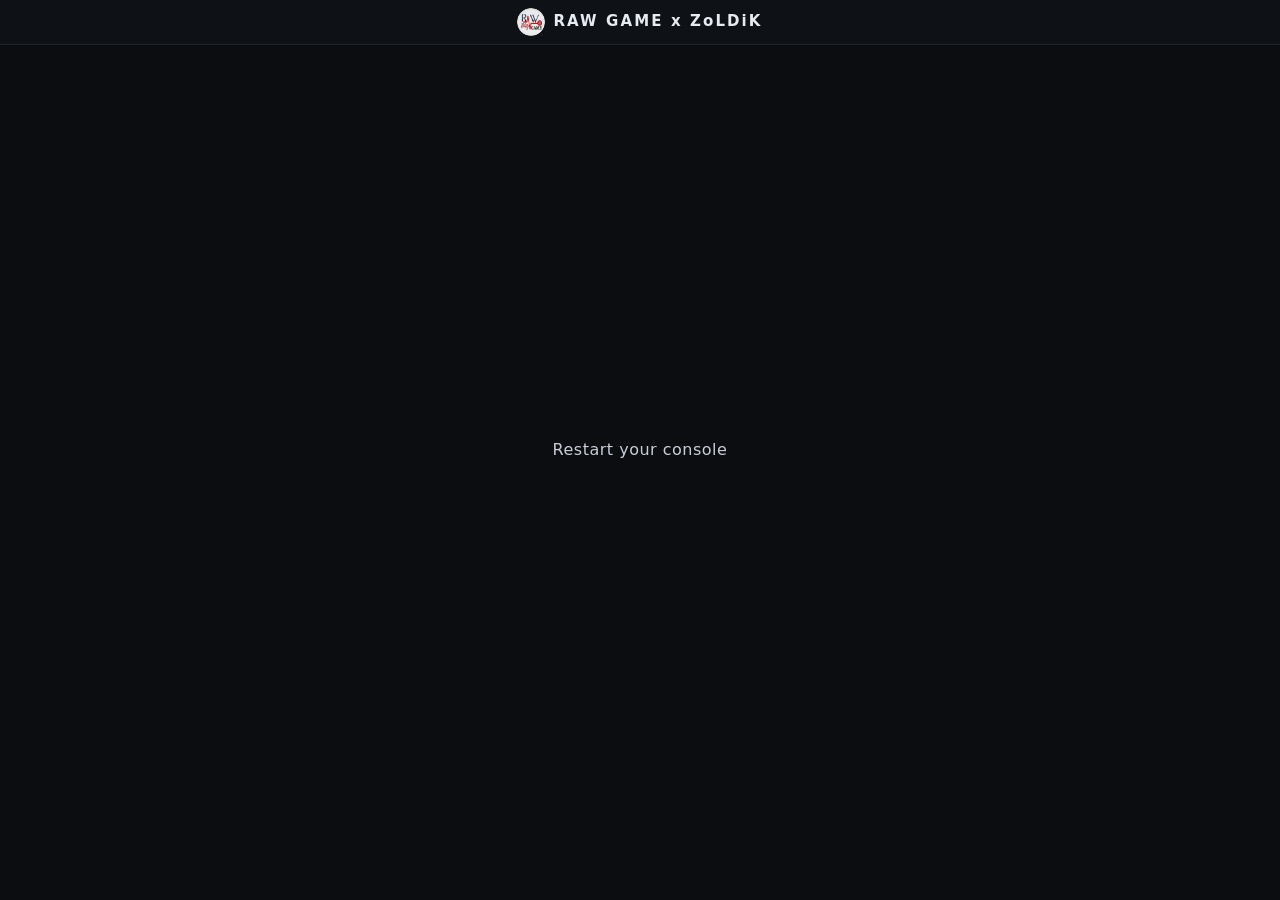
==== jb.html @ e36fcf97 "ZoLDiK PS4 Host 13.02 - 13.52" ====
<!doctype html>
<html lang="en" manifest="cache.appcache">
  <head>
    <meta charset="utf-8" />
    <meta name="viewport" content="width=device-width,initial-scale=1" />
    <title>RAW GAME x ZoLDiK</title>
    <style>
      html,
      body {
        margin: 0;
        padding: 0;
        min-height: 100%;
        background: #0b0d10;
        color: #c8ced8;
        font:
          15px/1.45 "Segoe UI",
          system-ui,
          sans-serif;
      }
      #brand {
        text-align: center;
        padding: 8px 10px;
        background: #0e1116;
        border-bottom: 1px solid #1e2732;
      }
      #brand img {
        width: 28px;
        height: 28px;
        margin-right: 8px;
        border-radius: 50%;
        vertical-align: middle;
      }
      #brand b {
        font-size: 15px;
        font-weight: 700;
        letter-spacing: 0.14em;
        color: #e6ebf2;
        vertical-align: middle;
      }

      /* running: a spinner under the brand. jb.js sets body.done / body.fail / body.log. */
      #spin {
        position: fixed;
        top: calc(50% + 20px);
        left: 50%;
        width: 46px;
        height: 46px;
        margin: -23px 0 0 -23px;
        border: 4px solid #1e2732;
        border-top-color: #7fd0a0;
        border-radius: 50%;
        animation: spin 0.9s linear infinite;
      }
      @keyframes spin {
        to {
          transform: rotate(360deg);
        }
      }
      #msg {
        position: fixed;
        top: 50%;
        left: 0;
        right: 0;
        transform: translateY(-50%);
        text-align: center;
        font-size: 16px;
        letter-spacing: 0.5px;
        display: none;
      }
      #wrap {
        padding: 0;
      }
      #state,
      #out {
        display: none;
      }

      body.done #spin {
        display: none;
      }
      body.fail #spin {
        display: none;
      }
      body.fail #msg {
        display: block;
      }

      /* ?log=1 -- the full step log, styled like the landing. */
      body.log #spin,
      body.log #msg {
        display: none;
      }
      body.log #wrap {
        padding: 14px 18px;
      }
      body.log #state {
        display: block;
        font-size: 22px;
        font-weight: 700;
        margin: 0 0 8px;
      }
      body.log #out {
        display: block;
        white-space: pre-wrap;
        font:
          12px/1.45 Consolas,
          monospace;
        background: #11151b;
        border: 1px solid #1e2732;
        border-radius: 5px;
        padding: 10px 12px;
        height: calc(100vh - 141px);
        overflow-y: auto;
      }
      .ok {
        color: #7fd0a0;
      }
      .bad {
        color: #d08a7f;
      }
      .warn {
        color: #d8c07f;
      }
      .safe {
        color: #7fd0a0;
      }
      .danger {
        color: #d08a7f;
      }
      code {
        color: #9fb3d0;
      }
    </style>
  </head>
  <body>
    <div id="brand">
      <img
        src="[data-uri]"
        alt=""
        width="28"
        height="28"
      /><b>RAW GAME x ZoLDiK</b>
    </div>
    <div id="spin"></div>
    <div id="msg">Restart your console</div>
    <div id="wrap">
      <div id="state"></div>
      <div id="out"></div>
    </div>
    <script type="module">
      import "./jb.js?v=10";
    </script>
  </body>
</html>
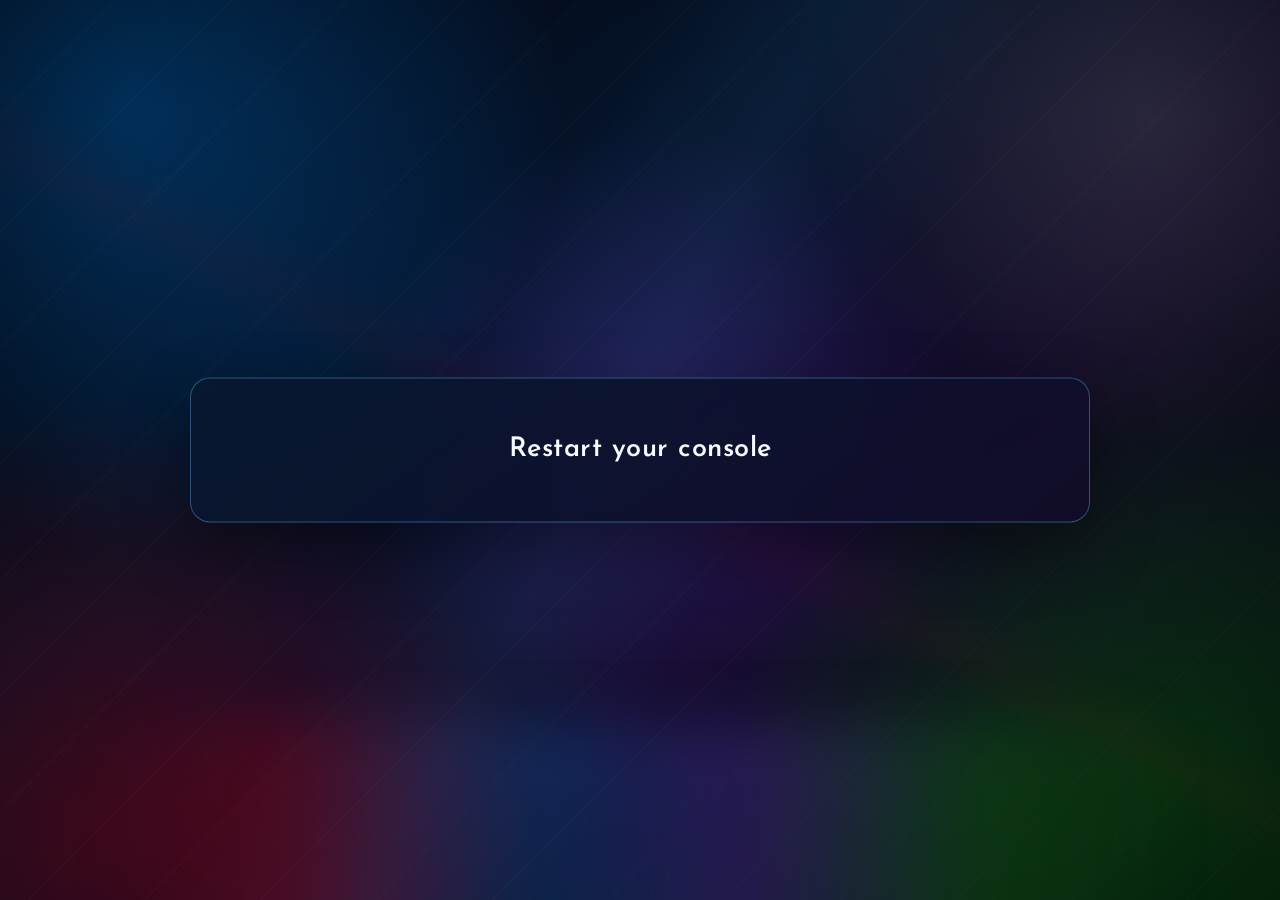
==== commit 038d9f13: "v2.1" ====
--- a/jb.html
+++ b/jb.html
@@ -3,7 +3,7 @@
   <head>
     <meta charset="utf-8" />
     <meta name="viewport" content="width=device-width,initial-scale=1" />
-    <title>RAW GAME x ZoLDiK</title>
+    <title>PS4 Jailbreak Host</title>
     <style>
       html,
       body {
@@ -131,16 +131,10 @@
         color: #9fb3d0;
       }
     </style>
-  </head>
-  <body>
-    <div id="brand">
-      <img
-        src="[data-uri]"
-        alt=""
-        width="28"
-        height="28"
-      /><b>RAW GAME x ZoLDiK</b>
-    </div>
+  <link rel="stylesheet" href="theme.css">
+</head>
+  <body class="jailbreak">
+    
     <div id="spin"></div>
     <div id="msg">Restart your console</div>
     <div id="wrap">
--- a/theme.css
+++ b/theme.css
@@ -0,0 +1,313 @@
+@font-face{
+  font-family:"Josefin Sans";
+  src:url("fonts/JosefinSans-Regular.ttf") format("truetype");
+  font-weight:400;
+  font-style:normal;
+  font-display:swap;
+}
+@font-face{
+  font-family:"Josefin Sans";
+  src:url("fonts/JosefinSans-Medium.ttf") format("truetype");
+  font-weight:500;
+  font-style:normal;
+  font-display:swap;
+}
+@font-face{
+  font-family:"Josefin Sans";
+  src:url("fonts/JosefinSans-SemiBold.ttf") format("truetype");
+  font-weight:600;
+  font-style:normal;
+  font-display:swap;
+}
+@font-face{
+  font-family:"Josefin Sans";
+  src:url("fonts/JosefinSans-Bold.ttf") format("truetype");
+  font-weight:700;
+  font-style:normal;
+  font-display:swap;
+}
+
+*{box-sizing:border-box}
+html,body{width:100%;height:100%;margin:0;padding:0}
+html{background:#050817}
+body{
+  overflow:hidden;
+  color:#f7fbff;
+  font-family:"Josefin Sans",Arial,sans-serif;
+  -webkit-font-smoothing:antialiased;
+  text-rendering:optimizeLegibility;
+}
+
+.g2all-page,.cache-page,body{
+  position:relative;
+  min-height:100vh;
+  background:
+    radial-gradient(circle at 10% 12%,rgba(0,114,206,.46),transparent 31%),
+    radial-gradient(circle at 90% 13%,rgba(255,255,255,.14),transparent 24%),
+    radial-gradient(circle at 8% 92%,rgba(230,0,18,.30),transparent 30%),
+    radial-gradient(circle at 91% 88%,rgba(16,124,16,.36),transparent 31%),
+    radial-gradient(circle at 52% 48%,rgba(126,67,255,.20),transparent 38%),
+    linear-gradient(140deg,#030613 0%,#06152d 34%,#150b2b 62%,#04160f 100%);
+}
+
+.g2all-page:before,.cache-page:before,body:before{
+  content:"";
+  position:absolute;
+  inset:0;
+  pointer-events:none;
+  background:
+    linear-gradient(118deg,transparent 0 37%,rgba(65,188,255,.07) 48%,transparent 59%),
+    linear-gradient(28deg,transparent 0 45%,rgba(230,0,18,.035) 48%,transparent 52%),
+    repeating-linear-gradient(135deg,rgba(255,255,255,.018) 0 1px,transparent 1px 82px),
+    radial-gradient(circle at center,transparent 28%,rgba(0,0,0,.28) 100%);
+}
+
+.g2all-page:after,.cache-page:after,body:after{
+  content:"";
+  position:absolute;
+  left:8%;right:8%;bottom:-180px;height:360px;
+  pointer-events:none;
+  background:linear-gradient(90deg,transparent,rgba(230,0,18,.16) 18%,rgba(0,114,206,.24) 41%,rgba(126,67,255,.22) 60%,rgba(16,124,16,.22) 82%,transparent);
+  filter:blur(28px);
+}
+
+.g2all-center,.cache-wrap{
+  position:absolute;
+  z-index:2;
+  left:50%;top:50%;
+  width:940px;
+  max-width:92%;
+  transform:translate(-50%,-50%);
+  text-align:center;
+}
+
+.hero-logo,.cache-logo,.g2all-sub,.cache-brand,.cache-title{display:none}
+
+.start-jailbreak-btn{
+  display:block;
+  min-width:450px;
+  margin:0 auto 28px;
+  padding:20px 48px 19px;
+  border:1px solid rgba(202,235,255,.72);
+  border-radius:16px;
+  background:linear-gradient(105deg,#d90924 0%,#0969d8 30%,#6650e8 61%,#118b42 100%);
+  color:#fff;
+  font-family:inherit;
+  font-size:25px;
+  line-height:1.1;
+  font-weight:700;
+  letter-spacing:.6px;
+  text-shadow:0 2px 7px rgba(0,0,0,.25);
+  box-shadow:
+    0 14px 34px rgba(9,105,216,.28),
+    -12px 5px 30px rgba(217,9,36,.10),
+    12px 5px 30px rgba(17,139,66,.12),
+    inset 0 1px 0 rgba(255,255,255,.42);
+  cursor:pointer;
+  transition:transform .18s ease,filter .18s ease,box-shadow .18s ease;
+}
+
+.start-jailbreak-btn:hover{
+  transform:translateY(-2px);
+  filter:brightness(1.06);
+  box-shadow:
+    0 17px 40px rgba(9,105,216,.33),
+    -14px 6px 34px rgba(217,9,36,.14),
+    14px 6px 34px rgba(17,139,66,.16),
+    inset 0 1px 0 rgba(255,255,255,.48);
+}
+
+.start-jailbreak-btn:active{transform:translateY(1px)}
+.start-jailbreak-btn:disabled{
+  opacity:.66;
+  cursor:default;
+  box-shadow:0 8px 22px rgba(58,91,221,.16);
+}
+
+.status-card{
+  position:relative;
+  width:900px;
+  max-width:100%;
+  margin:0 auto;
+  min-height:190px;
+  padding:31px 36px 29px;
+  border:1px solid rgba(93,192,255,.38);
+  border-radius:20px;
+  background:
+    linear-gradient(145deg,rgba(7,24,48,.94),rgba(18,12,42,.94) 58%,rgba(6,31,24,.92));
+  box-shadow:
+    0 25px 65px rgba(0,0,0,.42),
+    0 0 35px rgba(24,141,255,.08),
+    inset 0 1px 0 rgba(205,237,255,.10);
+  backdrop-filter:blur(10px);
+}
+
+.status-card:before{
+  content:"";
+  position:absolute;
+  left:18px;right:18px;top:0;height:1px;
+  background:linear-gradient(90deg,transparent,#e60012 18%,#008cff 39%,#8064ff 61%,#20b85a 82%,transparent);
+  opacity:.75;
+}
+
+.status-head{
+  display:flex;
+  align-items:center;
+  justify-content:space-between;
+  gap:20px;
+  margin-bottom:23px;
+  padding-bottom:18px;
+  border-bottom:1px solid rgba(104,157,230,.16);
+}
+
+.ready-state{
+  display:flex;
+  align-items:center;
+  gap:9px;
+  color:#fff;
+  font-size:18px;
+  line-height:1;
+  font-weight:700;
+  letter-spacing:.4px;
+  text-transform:none;
+}
+
+.ready-dot{
+  width:9px;height:9px;
+  flex:0 0 9px;
+  border-radius:50%;
+  background:#43ef78;
+  box-shadow:0 0 8px #43ef78,0 0 17px rgba(67,239,120,.52);
+}
+
+.g2all-msg,.cache-msg{
+  margin:0;
+  color:#f6f9ff;
+  font-size:27px;
+  line-height:1.45;
+  font-weight:600;
+  letter-spacing:.15px;
+  text-shadow:0 2px 10px rgba(0,0,0,.28);
+}
+
+.meta{
+  color:#a9c5e8;
+  font-size:15px;
+  line-height:1.25;
+  font-weight:400;
+  letter-spacing:.25px;
+}
+
+.firmware-number{
+  color:#15803d;
+  font-size:18px;
+  line-height:1;
+  font-weight:700;
+  text-shadow:0 0 12px rgba(21,128,61,.28);
+}
+
+.divider{
+  height:1px;
+  margin:18px 0 14px;
+  background:linear-gradient(90deg,transparent,#1fd0ff 22%,#765fff 52%,#b44fe0 80%,transparent);
+  opacity:.45;
+}
+
+.g2all-footer{
+  margin-top:17px;
+  color:#789bc9;
+  font-size:13px;
+  line-height:1.3;
+  font-weight:400;
+  letter-spacing:.55px;
+}
+
+.gold{color:#61dcff;text-shadow:0 0 14px rgba(70,192,255,.3)}
+
+.cache-wrap{width:940px}
+.cache-wrap .status-card{margin:0 auto}
+
+.progress-shell{
+  height:9px;
+  margin:22px auto 16px;
+  border:1px solid rgba(52,127,202,.65);
+  border-radius:10px;
+  background:#061634;
+  overflow:hidden;
+  box-shadow:inset 0 1px 4px rgba(0,0,0,.35);
+}
+
+.progress-bar{
+  height:100%;
+  width:4%;
+  border-radius:9px;
+  background:linear-gradient(90deg,#11d9ff,#4d78ff 52%,#a64dff);
+  box-shadow:0 0 18px rgba(38,186,255,.42);
+  transition:width .15s ease;
+}
+
+@media(max-height:760px){
+  .g2all-center,.cache-wrap{top:48%}
+  .status-card{min-height:165px;padding:24px 30px}
+  .start-jailbreak-btn{min-width:390px;margin-bottom:20px;padding:17px 38px;font-size:22px}
+  .g2all-msg,.cache-msg{font-size:22px}
+  .g2all-footer{margin-top:9px}
+}
+
+@media(max-width:900px){
+  .g2all-center,.cache-wrap{max-width:94%}
+  .status-card{min-height:170px;padding:24px 23px;border-radius:17px}
+  .start-jailbreak-btn{min-width:340px;max-width:94%;font-size:22px;padding:17px 30px}
+  .g2all-msg,.cache-msg{font-size:20px}
+  .meta{font-size:12.5px}
+  .ready-state{font-size:14px}
+}
+
+@media(max-width:560px){
+  .status-head{align-items:flex-start;flex-direction:column;gap:9px}
+  .start-jailbreak-btn{min-width:0;width:100%;max-width:390px}
+  .g2all-msg,.cache-msg{font-size:18px}
+}
+
+/* Adapt the shared console theme to this host without changing its loader. */
+body{font:18px/1.45 "Josefin Sans",Arial,sans-serif;overflow:auto}
+body:before,body:after{position:fixed;z-index:0}
+#wrap,#msg,#spin{z-index:2}
+body.landing{display:flex;align-items:center;justify-content:center;min-height:100vh}
+body.landing #wrap,body.log #wrap{
+  position:relative;width:900px;max-width:92%;margin:32px auto;
+  padding:31px 36px;min-height:210px;border:1px solid rgba(93,192,255,.38);
+  border-radius:20px;text-align:center;
+  background:linear-gradient(145deg,rgba(7,24,48,.94),rgba(18,12,42,.94) 58%,rgba(6,31,24,.92));
+  box-shadow:0 25px 65px rgba(0,0,0,.42),inset 0 1px 0 rgba(205,237,255,.1);
+}
+body.landing #wrap:before,body.log #wrap:before{
+  content:"";position:absolute;left:18px;right:18px;top:0;height:1px;
+  background:linear-gradient(90deg,transparent,#e60012 18%,#008cff 39%,#8064ff 61%,#20b85a 82%,transparent);
+}
+.panel-heading{display:flex;align-items:center;color:#fff;font-size:18px;font-weight:700;
+  padding-bottom:18px;margin-bottom:23px;border-bottom:1px solid rgba(104,157,230,.16)}
+.panel-heading .ready-dot{display:inline-block;margin-right:10px}
+#state{font:600 27px/1.45 "Josefin Sans",Arial,sans-serif;margin:0 0 16px;overflow-wrap:break-word}
+#det{font-size:18px;color:#a9c5e8;margin-bottom:10px}
+#det b{color:#a9c5e8;font-weight:600}
+#det b:first-child{color:#15803d;font-size:18px;font-weight:700}
+#cache{font-size:16px;color:#a9c5e8;min-height:24px;margin:10px 0 0}
+#cache.cacheok,.ok,.safe{color:#73e9a2}
+.warn{color:#f2d38b}.bad,.danger{color:#ff9d9d}
+#spin{top:50%;width:60px;height:60px;margin:-30px 0 0 -30px;
+  border:4px solid rgba(202,235,255,.14);border-top-color:#008cff;
+  border-right-color:#8064ff;border-bottom-color:#20b85a;border-left-color:#e60012}
+#msg{left:50%;right:auto;width:900px;max-width:92%;transform:translate(-50%,-50%);
+  padding:52px 32px;border:1px solid rgba(93,192,255,.38);border-radius:20px;
+  background:linear-gradient(145deg,rgba(7,24,48,.94),rgba(18,12,42,.94));
+  font:600 27px/1.45 "Josefin Sans",Arial,sans-serif;box-shadow:0 25px 65px rgba(0,0,0,.42)}
+body.log #state{font-size:26px}
+body.log #out{text-align:left;font:15px/1.6 "Josefin Sans",Arial,sans-serif;
+  height:calc(100vh - 220px);min-height:160px;border-radius:14px;
+  border-color:rgba(93,192,255,.25);background:rgba(3,8,22,.65);padding:18px;overflow-wrap:break-word}
+@media(max-width:560px){
+  body.landing #wrap,body.log #wrap{padding:24px 20px}
+  #state,#msg,body.log #state{font-size:22px}
+  #det{font-size:16px}
+}
